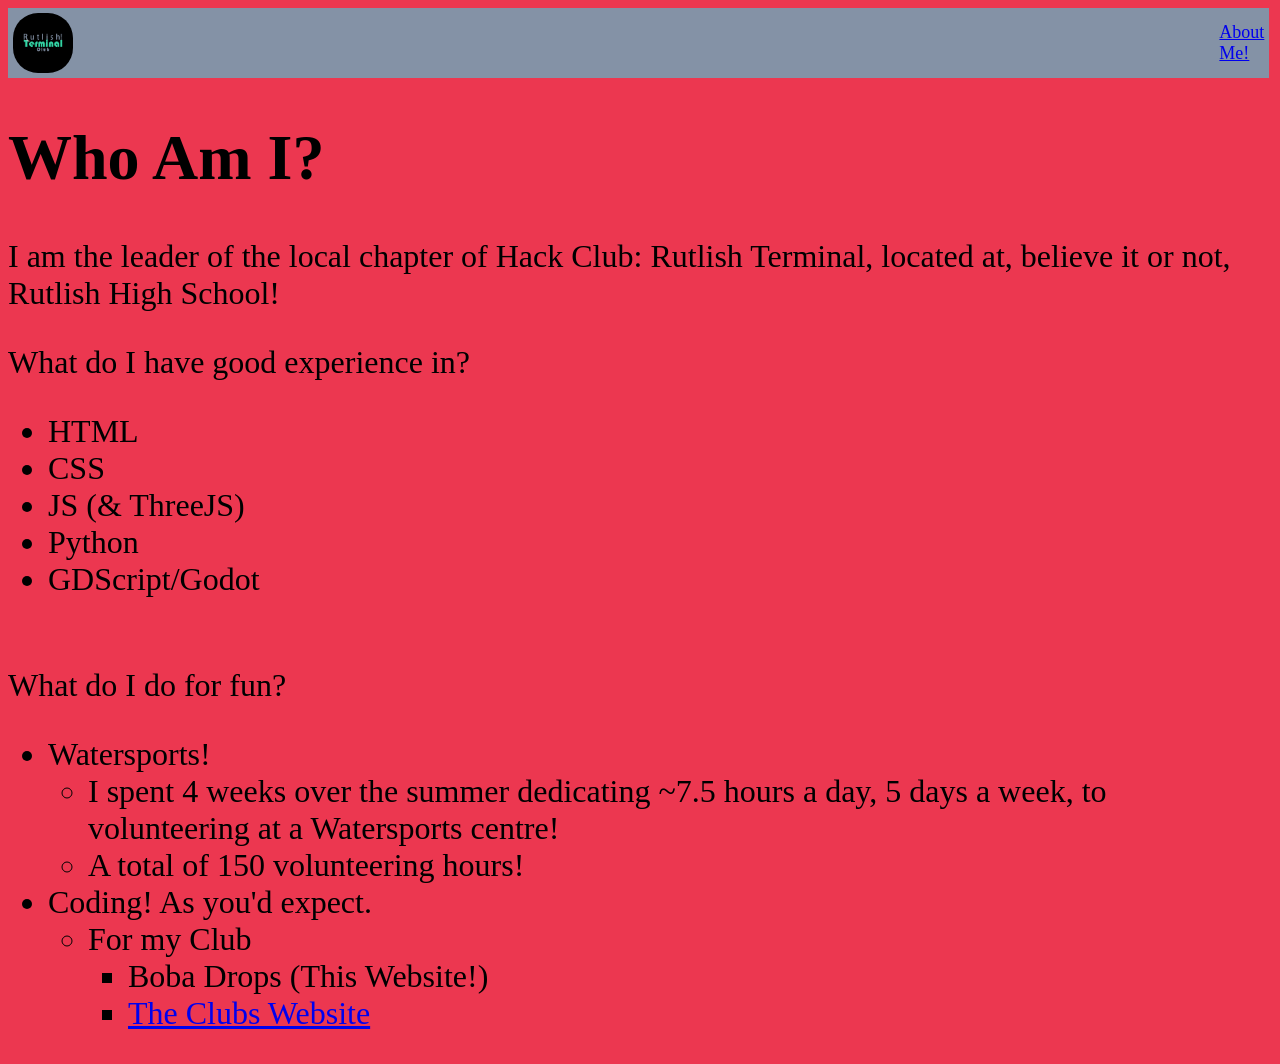
==== about.html @ d1c685be "Initial commit" ====
<!DOCTYPE html>
<html lang="en">
<head>
    <link rel="stylesheet" href="style.css">
    <meta charset="UTF-8">
    <meta name="viewport" content="width=device-width, initial-scale=1.0">
    <title>About Me!</title>
</head>
<body>
    <div class="center" style="width: 99%; padding: 5px;">
        <a href="index.html"><img class="center" src="TransLogo.png" height="5%" width="5%" style="background-color: black; border-radius: 25px;"></a>
        <a href="about.html" style="font-size: large;">About Me!</a>
    </div>
    <h1>
        Who Am I?
    </h1>
    <p>
        I am the leader of the local chapter of Hack Club: Rutlish Terminal, located at, believe it or not, Rutlish High School!
    </p>

    What do I have good experience in?
    <ul>
        <li>HTML</li>
        <li>CSS</li>
        <li>JS (& ThreeJS)</li>
        <li>Python</li>
        <li>GDScript/Godot</li>
    </ul>
    <br />
    What do I do for fun?
    <ul>
        <li>Watersports!</li>
        <ul>
            <li>I spent 4 weeks over the summer dedicating ~7.5 hours a day, 5 days a week, to volunteering at a Watersports centre!</li>
            <li>A total of 150 volunteering hours!</li>
        </ul>
        <li>Coding! As you'd expect.</li>
        <ul>
            <li>For my Club</li>
            <ul>
                <li>Boba Drops (This Website!)</li>
                <li><a href="http://alex.johnson7.co.uk/club">The Clubs Website</a></li>
            </ul>
        </ul>
    </ul>
</body>
</html>
---- style.css ----
body {
    background-color: #ec3750;
    font-size: xx-large;
}

.center {
    display: flex;
    justify-content: center;
    align-items: center;
    background-color: #8492a6;
}

::-webkit-scrollbar { width: 10px; }
::-webkit-scrollbar-track { background-color: #ec3750; }
::-webkit-scrollbar-thumb { background-color: #8492a6; }
::-webkit-scrollbar:hover { width: 150px; }
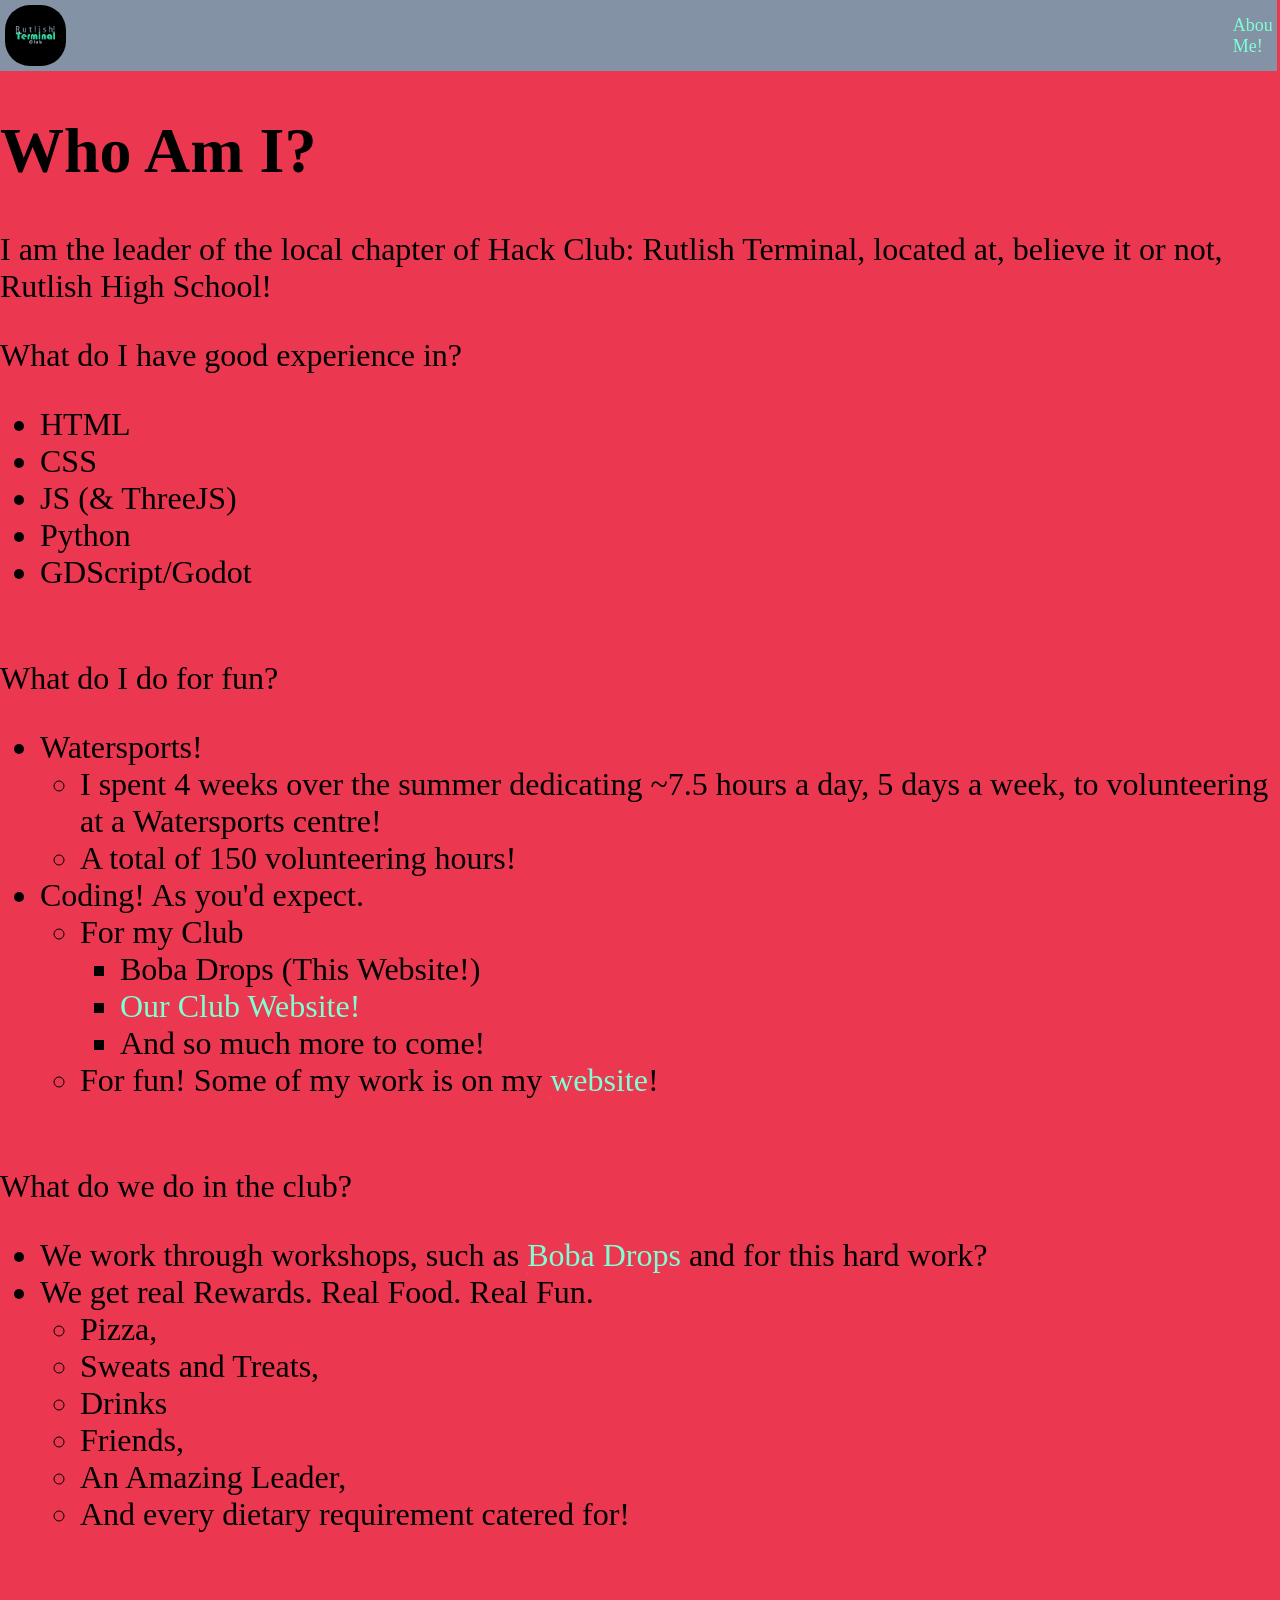
==== commit 9787abc4: "Some more info + Animations" ====
--- a/about.html
+++ b/about.html
@@ -39,9 +39,26 @@
             <li>For my Club</li>
             <ul>
                 <li>Boba Drops (This Website!)</li>
-                <li><a href="http://alex.johnson7.co.uk/club">The Clubs Website</a></li>
+                <li><a href="http://alex.johnson7.co.uk/club">Our Club Website!</a></li>
+                <li>And so much more to come!</li>
             </ul>
+            <li>For fun! Some of my work is on my <a href="http://alex.johnson7.co.uk">website</a>!</li>
         </ul>
     </ul>
+    <br />
+    What do we do in the club?
+    <ul>
+        <li>We work through workshops, such as <a href="http://boba.hackclub.com">Boba Drops</a> and for this hard work?</li><li>We get real Rewards. Real Food. Real Fun.</li>
+        <ul>
+            <li>Pizza,</li>
+            <li>Sweats and Treats,</li>
+            <li>Drinks</li>
+            <li>Friends,</li>
+            <li>An Amazing Leader,</li>
+            <li>And every dietary requirement catered for!</li>
+        </ul>
+    </ul>
+    <br />
+
 </body>
 </html>
--- a/style.css
+++ b/style.css
@@ -1,6 +1,7 @@
 body {
     background-color: #ec3750;
     font-size: xx-large;
+    margin: 0;
 }
 
 .center {
@@ -13,4 +14,48 @@
 ::-webkit-scrollbar { width: 10px; }
 ::-webkit-scrollbar-track { background-color: #ec3750; }
 ::-webkit-scrollbar-thumb { background-color: #8492a6; }
-::-webkit-scrollbar:hover { width: 150px; }+::-webkit-scrollbar:hover { width: 150px; }
+
+@keyframes myAnimation {
+  from {color: aquamarine;}
+  to {color: aqua;}
+}
+
+:any-link {
+    vertical-align: bottom;
+    display: inline-block;
+    position: relative;
+
+    color: aquamarine;
+    text-decoration: none;
+
+    overflow: hidden;
+
+    animation: myAnimation 4s ease-in-out infinite;
+}
+
+:any-link::after {
+    content: '';
+    position: absolute;
+
+    left: 0;
+    bottom: 0;
+
+    width: 100%;
+    height: 0.1em;
+
+    background-color: hotpink;
+
+    transform: translateX(-100%);
+    transition: transform 300ms ease;
+}
+
+:any-link:hover::after,
+:any-link:focus::after {
+    transform: translateX(0);
+}
+
+:any-link:hover {
+    animation-play-state: paused;
+    color: rgb(163, 219, 241) !important;
+}
